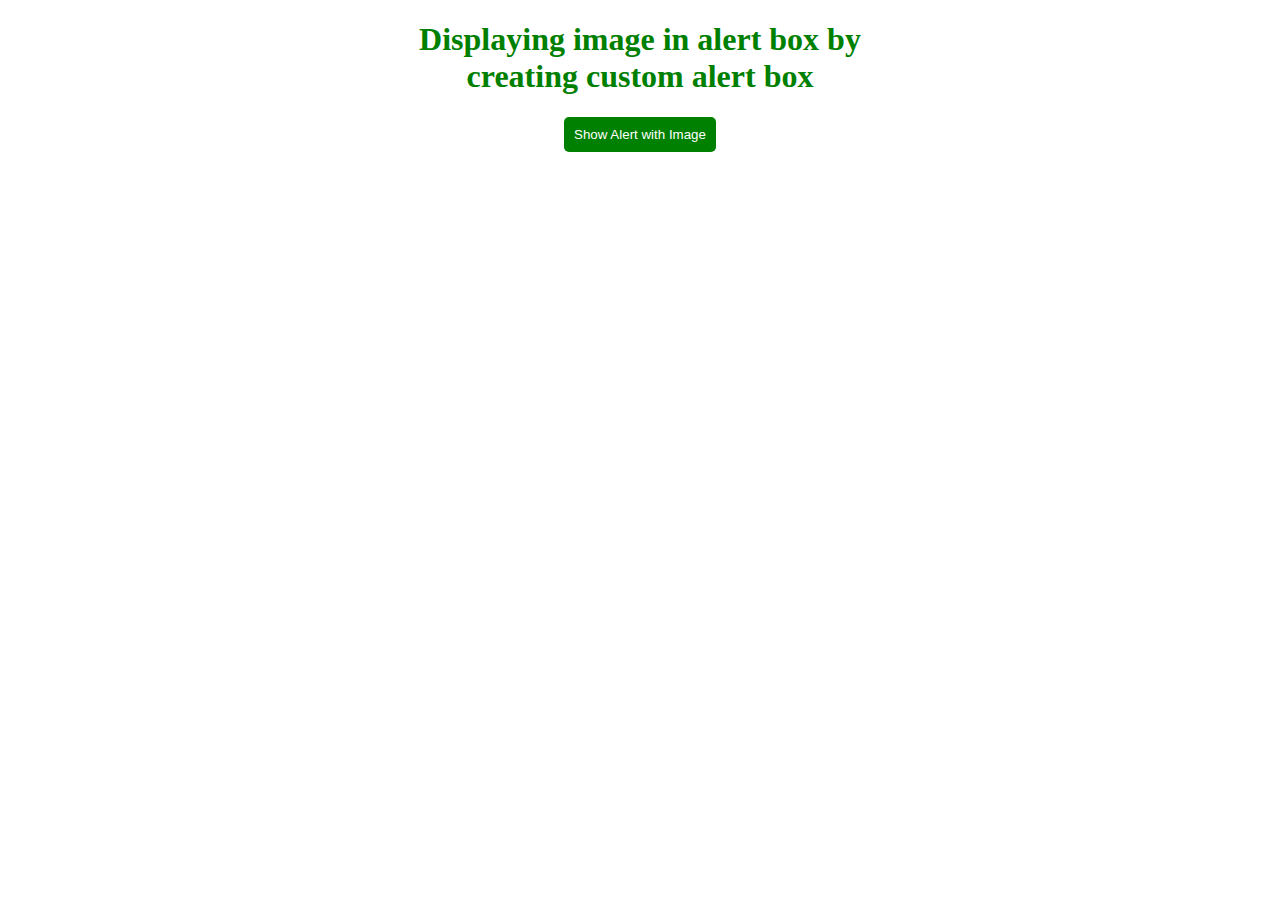
==== IndianArmyFundraiser/modal.html @ 45ccdf1c "try modal" ====
<!DOCTYPE html>
<html>

<head>
    <title>
        Display Image in Custom Alert Box
    </title>
    <style>
        body {
            text-align: center;
        }

        h1 {
            color: green;
        }

        .modal {
            display: none;
            position: fixed;
            z-index: 1;
            left: 0;
            top: 0;
            width: 100%;
            height: 100%;
            overflow: auto;
            background-color: rgba(0, 0, 0, 0.5);
        }

        .modal-content {
            background-color: #fefefe;
            margin: 15% auto;
            padding: 20px;
            border: 1px solid #888;
            width: 30%;
            max-width: 600px;
            text-align: center;
            border-radius: 5px;
        }

        .close {
            color: #aaa;
            float: right;
            font-size: 28px;
            font-weight: bold;
        }

        .close:hover,
        .close:focus {
            color: black;
            text-decoration: none;
            cursor: pointer;
        }

        .modal-content img {
            height: auto;
            border-radius: 5px;
        }

        button {
            background-color: green;
            border: none;
            border-radius: 5px;
            padding: 10px;
            color: #fff;
            cursor: pointer;
        }
    </style>
</head>

<body>
    <h1>
        Displaying image in alert box by
        <br />creating custom alert box
    </h1>
    <button onclick="openModal()">
        Show Alert with Image
    </button>

    <div id="myModal" class="modal">
        <div class="modal-content">
            <span class="close" onclick="closeModal()">
                &times;
            </span>
            <img id="modalImg" src="" alt="Image">
            <p>
                This is a custom alert box with
                an image in it.
            </p>
        </div>
    </div>

    <script>
        function openModal() {
            const modal =
                document.getElementById('myModal');
            const modalImg =
                document.getElementById('modalImg');
            modal.style.display = 'block';
            modalImg.src =
                'https://media.geeksforgeeks.org/wp-content/uploads/20231004184219/gfglogo0.jpg';
        }
        function closeModal() {
            const modal =
                document.getElementById('myModal');
            modal.style.display = 'none';
        }
    </script>
</body>

</html>
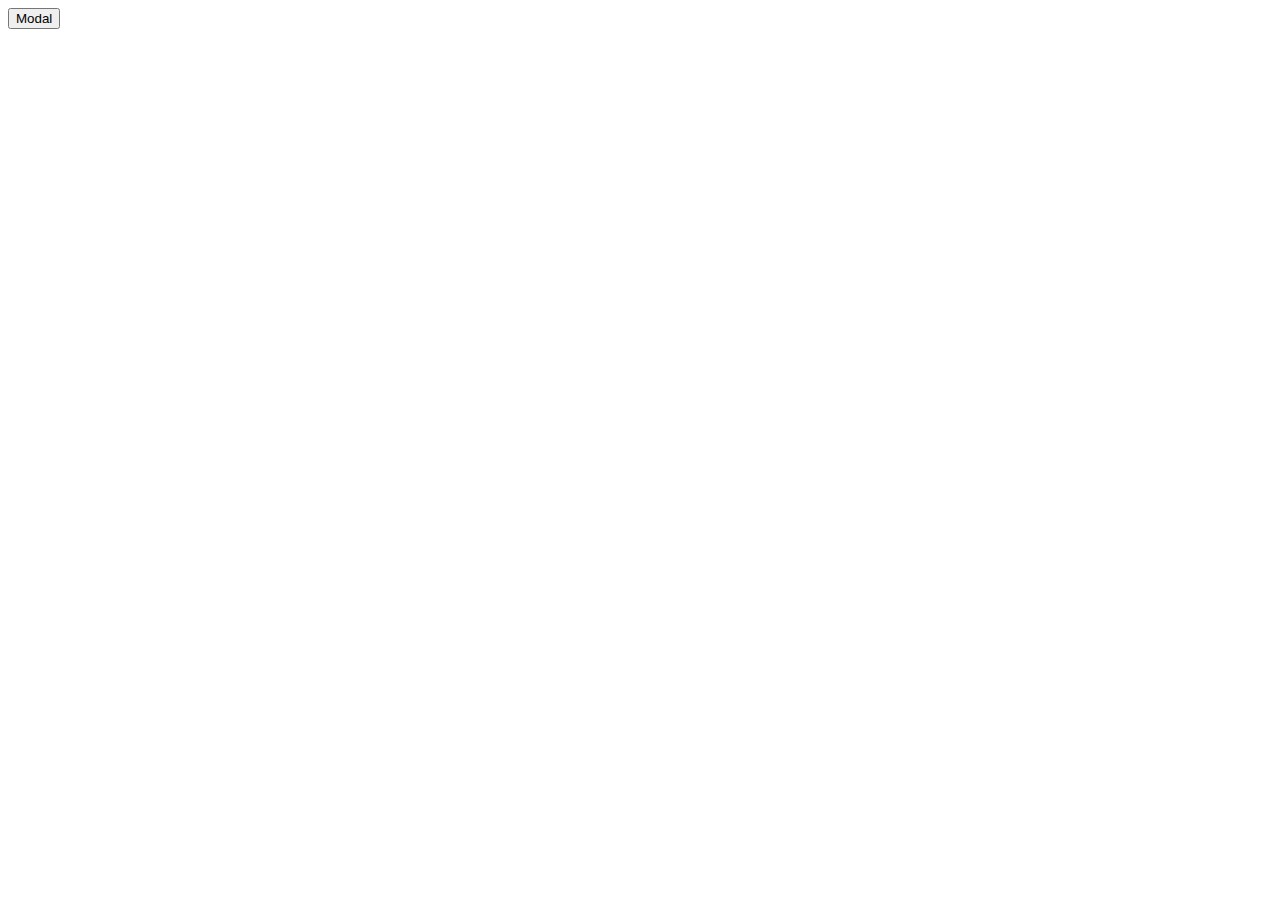
==== commit f9f43cf2: "Modal Window" ====
--- a/IndianArmyFundraiser/modal.html
+++ b/IndianArmyFundraiser/modal.html
@@ -2,39 +2,25 @@
 <html>
 
 <head>
-    <title>
-        Display Image in Custom Alert Box
-    </title>
+    <title>Modal Example</title>
     <style>
-        body {
-            text-align: center;
-        }
-
-        h1 {
-            color: green;
-        }
-
+        /* Modal styles */
         .modal {
+            margin: 5%;
             display: none;
-            position: fixed;
-            z-index: 1;
-            left: 0;
-            top: 0;
-            width: 100%;
-            height: 100%;
+            align: center;
+            width: 90%;
+            height: auto;
             overflow: auto;
-            background-color: rgba(0, 0, 0, 0.5);
+            background-color: rgba(0, 0, 0, 0.4);
         }
 
         .modal-content {
             background-color: #fefefe;
-            margin: 15% auto;
-            padding: 20px;
+            margin: auto;
             border: 1px solid #888;
-            width: 30%;
-            max-width: 600px;
-            text-align: center;
-            border-radius: 5px;
+            width: 90%;
+            height: auto;
         }
 
         .close {
@@ -51,59 +37,128 @@
             cursor: pointer;
         }
 
-        .modal-content img {
-            height: auto;
-            border-radius: 5px;
+        /* Slider styles */
+        .slider {
+            text-align: center;
         }
 
-        button {
-            background-color: green;
-            border: none;
-            border-radius: 5px;
-            padding: 10px;
-            color: #fff;
-            cursor: pointer;
+        .slider img {
+            max-width: 100%;
+            height: auto;
+        }
+
+        .slider-buttons {
+            margin-top: 10px;
+        }
+
+        .slider-buttons button {
+            margin: 0 5px;
+        }
+
+        /* Text element styles */
+        .text-element {
+            text-align: center;
+            margin-top: 10px;
         }
     </style>
 </head>
 
 <body>
-    <h1>
-        Displaying image in alert box by
-        <br />creating custom alert box
-    </h1>
-    <button onclick="openModal()">
-        Show Alert with Image
-    </button>
+    <button id="modalButton">Modal</button>
 
     <div id="myModal" class="modal">
         <div class="modal-content">
-            <span class="close" onclick="closeModal()">
-                &times;
-            </span>
-            <img id="modalImg" src="" alt="Image">
-            <p>
-                This is a custom alert box with
-                an image in it.
-            </p>
+            <span class="close">&times;</span>
+
+            <div class="slider">
+                <img src="https://cdn.dribbble.com/users/4981036/screenshots/15273008/media/09146b94ce55ad404c143a733fc9c391.gif"
+                    alt="Image 1">
+                <img src="https://cdn.dribbble.com/users/4981036/screenshots/15281246/media/c4de9062ab5cd7788d040607c829b5f4.gif"
+                    alt="Image 2">
+                <img src="https://cdn.dribbble.com/users/4981036/screenshots/13794830/media/0f2fca8bb989680f91838695b01ebef3.gif"
+                    alt="Image 3">
+                <button class="slider-buttons" id="prevButton">Previous</button>
+                <button class="slider-buttons" id="nextButton">Next</button>
+            </div>
+
+
+
+            <div class="text-element">
+                <p id="altText"></p>
+            </div>
         </div>
     </div>
 
     <script>
-        function openModal() {
-            const modal =
-                document.getElementById('myModal');
-            const modalImg =
-                document.getElementById('modalImg');
-            modal.style.display = 'block';
-            modalImg.src =
-                'https://media.geeksforgeeks.org/wp-content/uploads/20231004184219/gfglogo0.jpg';
+        // Get the modal element
+        var modal = document.getElementById("myModal");
+
+        // Get the button that opens the modal
+        var modalButton = document.getElementById("modalButton");
+
+        // Get the <span> element that closes the modal
+        var closeBtn = document.getElementsByClassName("close")[0];
+
+        // Get the slider element
+        var slider = document.querySelector(".slider");
+
+        // Get the previous and next buttons
+        var prevButton = document.getElementById("prevButton");
+        var nextButton = document.getElementById("nextButton");
+
+        // Get the alt text element
+        var altText = document.getElementById("altText");
+
+        // Open the modal when the button is clicked
+        modalButton.onclick = function () {
+            modal.style.display = "block";
+        };
+
+        // Close the modal when the close button is clicked
+        closeBtn.onclick = function () {
+            modal.style.display = "none";
+        };
+
+        // Close the modal when the user clicks outside of it
+        window.onclick = function (event) {
+            if (event.target == modal) {
+                modal.style.display = "none";
+            }
+        };
+
+        // Slider functionality
+        var images = slider.getElementsByTagName("img");
+        var currentIndex = 0;
+
+        function showImage(index) {
+            for (var i = 0; i < images.length; i++) {
+                images[i].style.display = "none";
+            }
+            images[index].style.display = "block";
+            altText.textContent = images[index].alt;
         }
-        function closeModal() {
-            const modal =
-                document.getElementById('myModal');
-            modal.style.display = 'none';
+
+        function showNextImage() {
+            currentIndex++;
+            if (currentIndex >= images.length) {
+                currentIndex = 0;
+            }
+            showImage(currentIndex);
         }
+
+        function showPreviousImage() {
+            currentIndex--;
+            if (currentIndex < 0) {
+                currentIndex = images.length - 1;
+            }
+            showImage(currentIndex);
+        }
+
+        prevButton.onclick = showPreviousImage;
+        nextButton.onclick = showNextImage;
+
+        // Show the first image initially
+        showImage(currentIndex);
     </script>
 </body>
 
